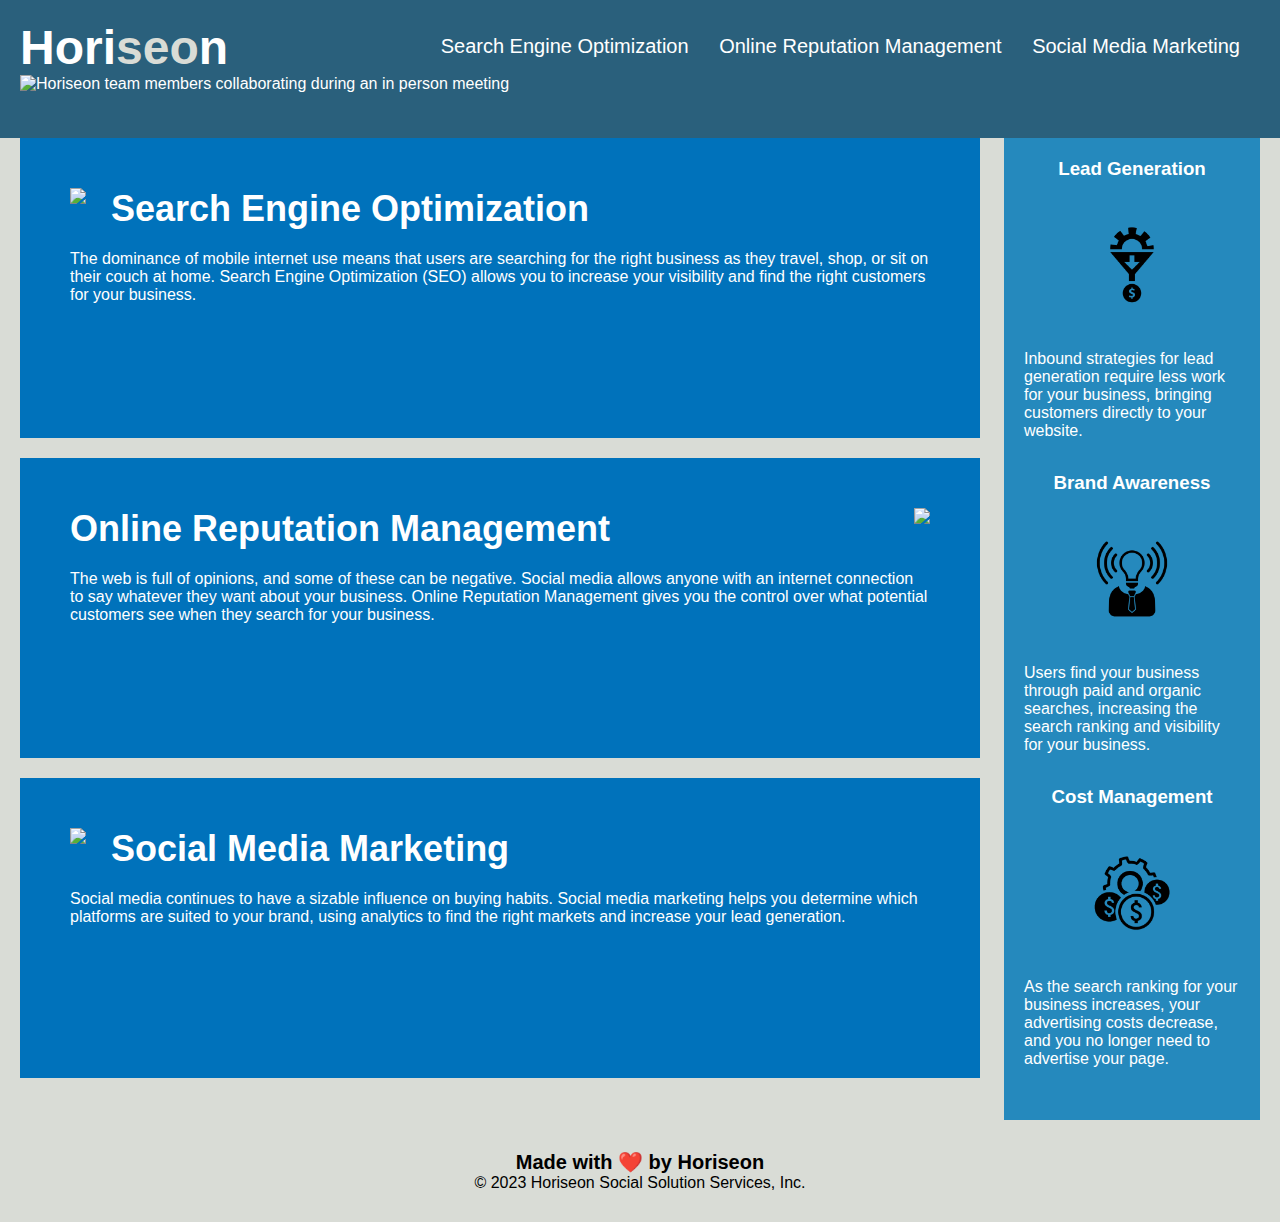
==== Develop/index.html @ 3211011a "Semantic tags completed for header" ====
<!DOCTYPE html>
<html lang="en-us">

<head>
    <meta charset="UTF-8" />
    <link rel="stylesheet" href="./assets/css/style.css">
    <title>website</title>
</head>

<body>
    <header class="header">
        <h1>Hori<span class="seo">seo</span>n</h1>
            <nav>
                <ul>
                    <li>
                        <a href="#search-engine-optimization">Search Engine Optimization</a>
                    </li>
                    <li>
                        <a href="#online-reputation-management">Online Reputation Management</a>
                    </li>
                    <li>
                        <a href="#social-media-marketing">Social Media Marketing</a>
                    </li>
                </ul>
            </nav>
        <figure>
            <img class="hero" src="./assets/images/digital-marketing-meeting.jpg" alt="Horiseon team members collaborating during an in person meeting">
        </figure>
    </header>
    <main> 
        <div class="content">
            <section>    
                <div id="search-engine-optimization" class="search-engine-optimization">
                    <img src="./assets/images/search-engine-optimization.jpg" class="float-left" />
                    <h2>Search Engine Optimization</h2>
                    <p>
                        The dominance of mobile internet use means that users are searching for the right business as they travel, shop, or sit on their couch at home. Search Engine Optimization (SEO) allows you to increase your visibility and find the right customers for your business.
                    </p>
                </div>
            </section>
            <section>    
                <div id="online-reputation-management" class="online-reputation-management">
                    <img src="./assets/images/online-reputation-management.jpg" class="float-right" />
                    <h2>Online Reputation Management</h2>
                    <p>
                        The web is full of opinions, and some of these can be negative. Social media allows anyone with an internet connection to say whatever they want about your business. Online Reputation Management gives you the control over what potential customers see when they search for your business.
                    </p>
                </div>
            </section>
            <section>  
                <div id="social-media-marketing" class="social-media-marketing">
                    <img src="./assets/images/social-media-marketing.jpg" class="float-left" />
                    <h2>Social Media Marketing</h2>
                    <p>
                        Social media continues to have a sizable influence on buying habits. Social media marketing helps you determine which platforms are suited to your brand, using analytics to find the right markets and increase your lead generation.
                    </p>
                </div>
            </section>
        </div>
        <div class="benefits">
            <div class="benefit-lead">
                <h3>Lead Generation</h3>
                <img src="./assets/images/lead-generation.png" />
                <p>
                    Inbound strategies for lead generation require less work for your business, bringing customers directly to your website.
                </p>
            </div>
            <div class="benefit-brand">
                <h3>Brand Awareness</h3>
                <img src="./assets/images/brand-awareness.png" />
                <p>
                    Users find your business through paid and organic searches, increasing the search ranking and visibility for your business.
                </p>
            </div>
            <div class="benefit-cost">
                <h3>Cost Management</h3>
                <img src="./assets/images/cost-management.png" />
                <p>
                    As the search ranking for your business increases, your advertising costs decrease, and you no longer need to advertise your page.
                </p>
            </div>
        </div>
    </main>
    <footer>
        <div class="footer">
            <h2>Made with ❤️️ by Horiseon</h2>
            <p>
                &copy; 2023 Horiseon Social Solution Services, Inc.
            </p>
        </div>
    </footer>
</body>

</html>
---- Develop/assets/css/style.css ----
* {
    box-sizing: border-box;
    padding: 0;
    margin: 0;
}

body {
    background-color: #d9dcd6;
}

.header {
    padding: 20px;
    font-family: 'Trebuchet MS', 'Lucida Sans Unicode', 'Lucida Grande', 'Lucida Sans', Arial, sans-serif;
    background-color: #2a607c;
    color: #ffffff;
}

.header h1 {
    display: inline-block;
    font-size: 48px;
}

.header h1 .seo {
    color: #d9dcd6;
}

.header nav {
    padding-top: 15px;
    margin-right: 20px;
    float: right;
    font-family: 'Gill Sans', 'Gill Sans MT', Calibri, 'Trebuchet MS', sans-serif;
    font-size: 20px;
}

.header nav ul {
    list-style-type: none;
}

.header nav ul li {
    display: inline-block;
    margin-left: 25px;
}

a {
    color: #ffffff;
    text-decoration: none;
}

p {
    font-size: 16px;
}

.hero {
    /* height: 800px; */
    width: 100%;
    margin-bottom: 25px;
    /* background-image: url("../images/digital-marketing-meeting.jpg"); */
    background-size: cover;
    background-position: center;
}

.float-left {
    float: left;
    margin-right: 25px;
}

.float-right {
    float: right;
    margin-left: 25px;
}

.content {
    width: 75%;
    display: inline-block;
    margin-left: 20px;
}

.benefits {
    margin-right: 20px;
    padding: 20px;
    clear: both;
    float: right;
    width: 20%;
    height: 100%;
    font-family: 'Gill Sans', 'Gill Sans MT', Calibri, 'Trebuchet MS', sans-serif;
    background-color: #2589bd;
}

.benefit-lead {
    margin-bottom: 32px;
    color: #ffffff;
}

.benefit-brand {
    margin-bottom: 32px;
    color: #ffffff;
}

.benefit-cost {
    margin-bottom: 32px;
    color: #ffffff;
}

.benefit-lead h3 {
    margin-bottom: 10px;
    text-align: center;
}

.benefit-brand h3 {
    margin-bottom: 10px;
    text-align: center;
}

.benefit-cost h3 {
    margin-bottom: 10px;
    text-align: center;
}

.benefit-lead img {
    display: block;
    margin: 10px auto;
    max-width: 150px;
}

.benefit-brand img {
    display: block;
    margin: 10px auto;
    max-width: 150px;
}

.benefit-cost img {
    display: block;
    margin: 10px auto;
    max-width: 150px;
}

.search-engine-optimization {
    margin-bottom: 20px;
    padding: 50px;
    height: 300px;
    font-family: 'Gill Sans', 'Gill Sans MT', Calibri, 'Trebuchet MS', sans-serif;
    background-color: #0072bb;
    color: #ffffff;
}

.online-reputation-management {
    margin-bottom: 20px;
    padding: 50px;
    height: 300px;
    font-family: 'Gill Sans', 'Gill Sans MT', Calibri, 'Trebuchet MS', sans-serif;
    background-color: #0072bb;
    color: #ffffff;
}

.social-media-marketing {
    margin-bottom: 20px;
    padding: 50px;
    height: 300px;
    font-family: 'Gill Sans', 'Gill Sans MT', Calibri, 'Trebuchet MS', sans-serif;
    background-color: #0072bb;
    color: #ffffff;
}

.search-engine-optimization img {
    max-height: 200px;
}

.online-reputation-management img {
    max-height: 200px;
}

.social-media-marketing img {
    max-height: 200px;
}

.search-engine-optimization h2 {
    margin-bottom: 20px;
    font-size: 36px;
}

.online-reputation-management h2 {
    margin-bottom: 20px;
    font-size: 36px;
}

.social-media-marketing h2 {
    margin-bottom: 20px;
    font-size: 36px;
}

.footer {
    padding: 30px;
    clear: both;
    font-family: 'Trebuchet MS', 'Lucida Sans Unicode', 'Lucida Grande', 'Lucida Sans', Arial, sans-serif;
    text-align: center;
}

.footer h2 {
    font-size: 20px;
}
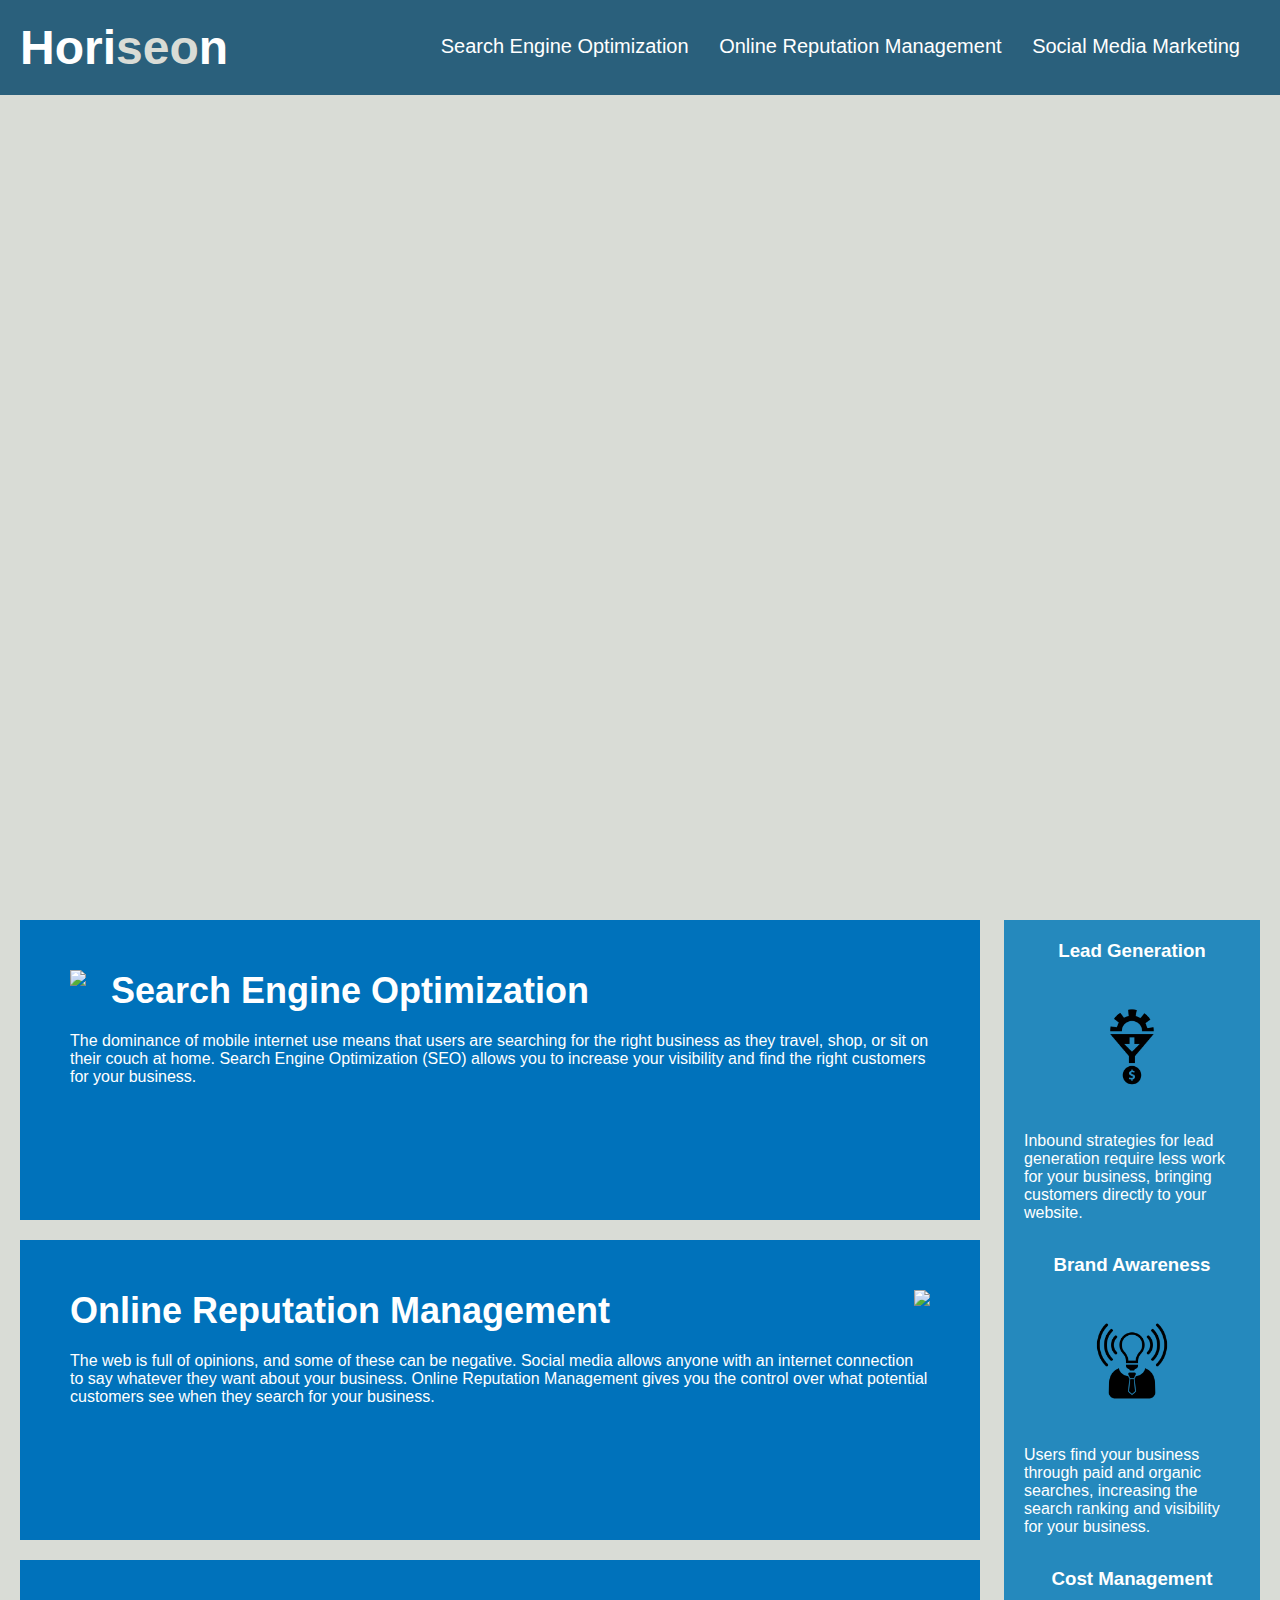
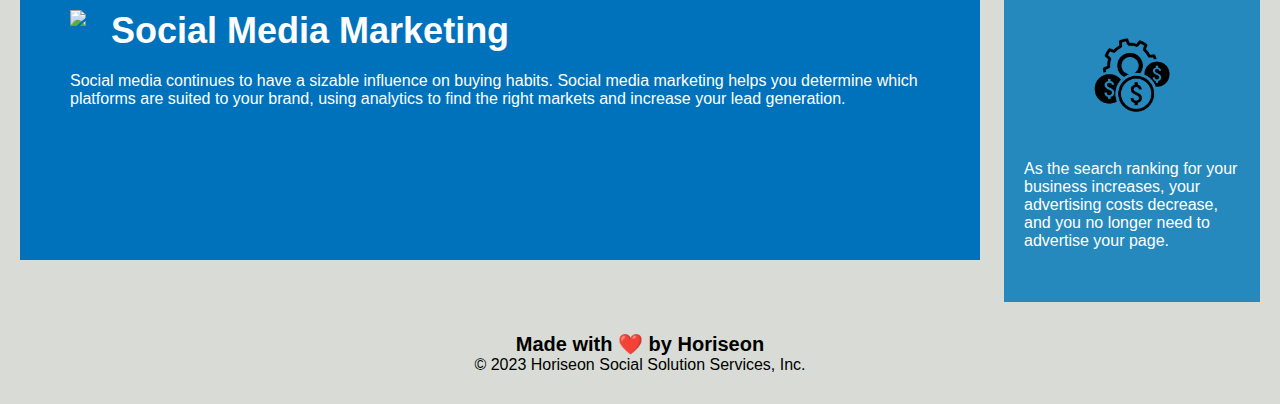
==== commit 40b84fa9: "Changes made to fix position of top most picture" ====
--- a/Develop/index.html
+++ b/Develop/index.html
@@ -9,7 +9,7 @@
 
 <body>
     <header class="header">
-        <h1>Hori<span class="seo">seo</span>n</h1>
+            <h1>Hori<span class="seo">seo</span>n</h1>
             <nav>
                 <ul>
                     <li>
@@ -23,10 +23,11 @@
                     </li>
                 </ul>
             </nav>
-        <figure>
-            <img class="hero" src="./assets/images/digital-marketing-meeting.jpg" alt="Horiseon team members collaborating during an in person meeting">
-        </figure>
-    </header>
+    </header>        
+    <figure>
+        <div class="hero"></div>
+    </figure>
+
     <main> 
         <div class="content">
             <section>    
--- a/Develop/assets/css/style.css
+++ b/Develop/assets/css/style.css
@@ -51,10 +51,10 @@
 }
 
 .hero {
-    /* height: 800px; */
+    height: 800px;
     width: 100%;
     margin-bottom: 25px;
-    /* background-image: url("../images/digital-marketing-meeting.jpg"); */
+    background-image: url("../images/digital-marketing-meeting.jpg");
     background-size: cover;
     background-position: center;
 }
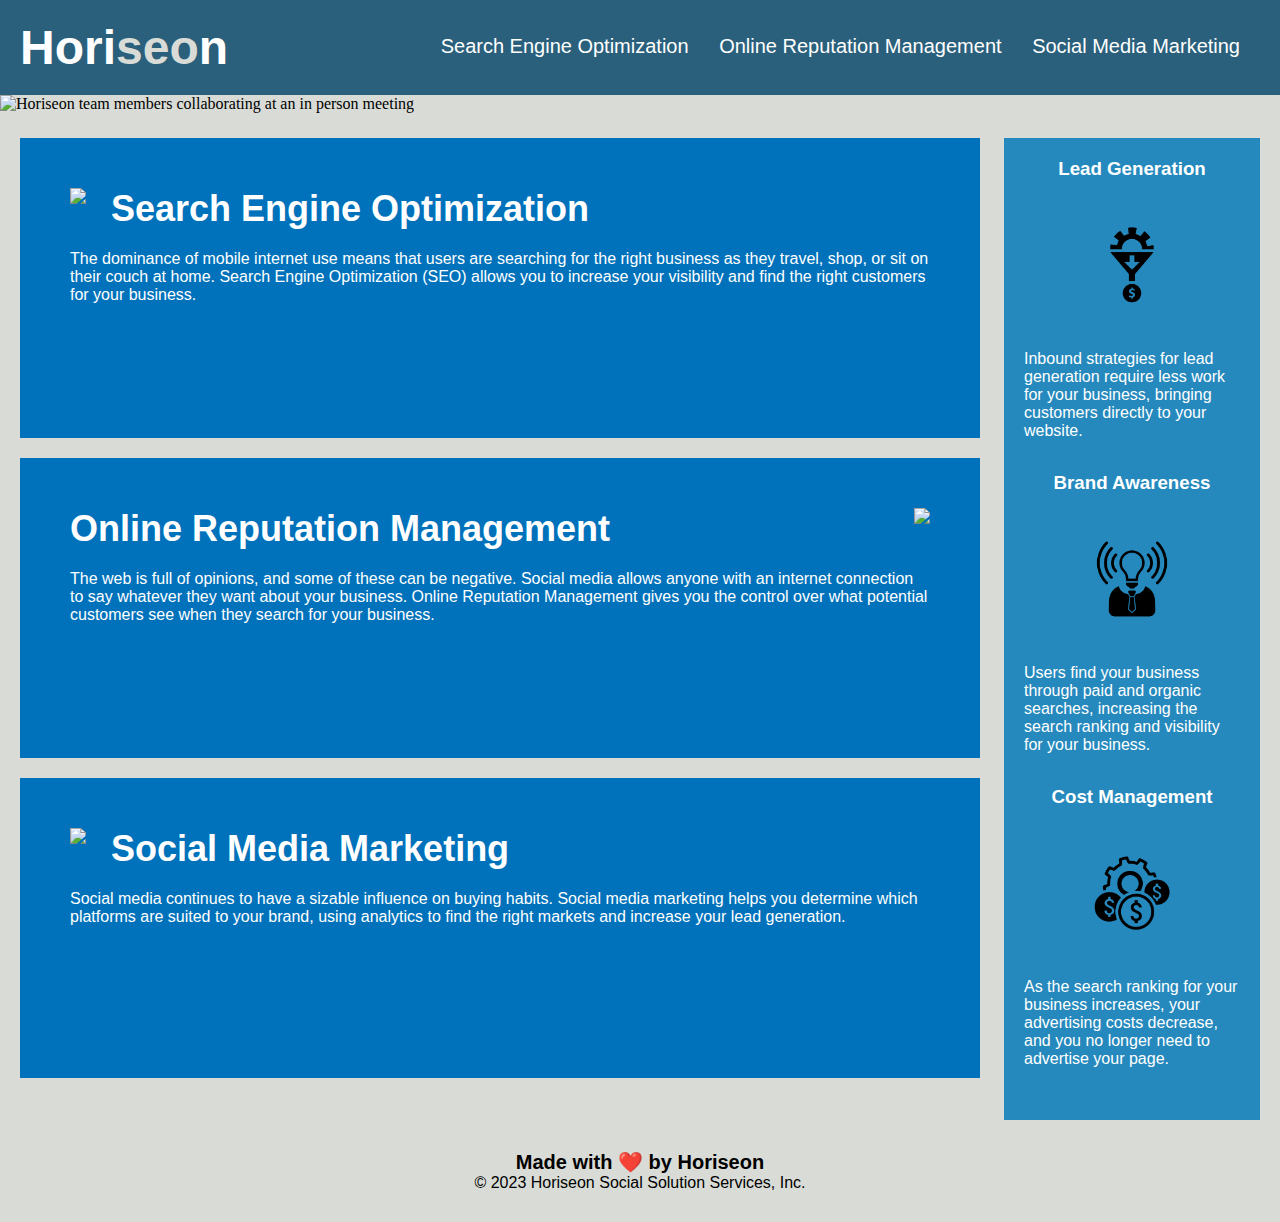
==== commit b9124813: "Changed hero image to include semantic html elements and alternative text" ====
--- a/Develop/index.html
+++ b/Develop/index.html
@@ -9,26 +9,25 @@
 
 <body>
     <header class="header">
-            <h1>Hori<span class="seo">seo</span>n</h1>
-            <nav>
-                <ul>
-                    <li>
-                        <a href="#search-engine-optimization">Search Engine Optimization</a>
-                    </li>
-                    <li>
-                        <a href="#online-reputation-management">Online Reputation Management</a>
-                    </li>
-                    <li>
-                        <a href="#social-media-marketing">Social Media Marketing</a>
-                    </li>
-                </ul>
-            </nav>
+        <h1>Hori<span class="seo">seo</span>n</h1>
+        <nav>
+            <ul>
+                <li>
+                    <a href="#search-engine-optimization">Search Engine Optimization</a>
+                </li>
+                <li>
+                    <a href="#online-reputation-management">Online Reputation Management</a>
+                </li>
+                <li>
+                    <a href="#social-media-marketing">Social Media Marketing</a>
+                </li>
+            </ul>
+        </nav>
     </header>        
-    <figure>
-        <div class="hero"></div>
-    </figure>
-
     <main> 
+        <figure>
+            <img class="hero" src="./assets/images/digital-marketing-meeting.jpg" alt="Horiseon team members collaborating at an in person meeting">
+        </figure>
         <div class="content">
             <section>    
                 <div id="search-engine-optimization" class="search-engine-optimization">
--- a/Develop/assets/css/style.css
+++ b/Develop/assets/css/style.css
@@ -51,10 +51,10 @@
 }
 
 .hero {
-    height: 800px;
+    /* height: 800px; */
     width: 100%;
     margin-bottom: 25px;
-    background-image: url("../images/digital-marketing-meeting.jpg");
+    /* background-image: url("../images/digital-marketing-meeting.jpg"); */
     background-size: cover;
     background-position: center;
 }
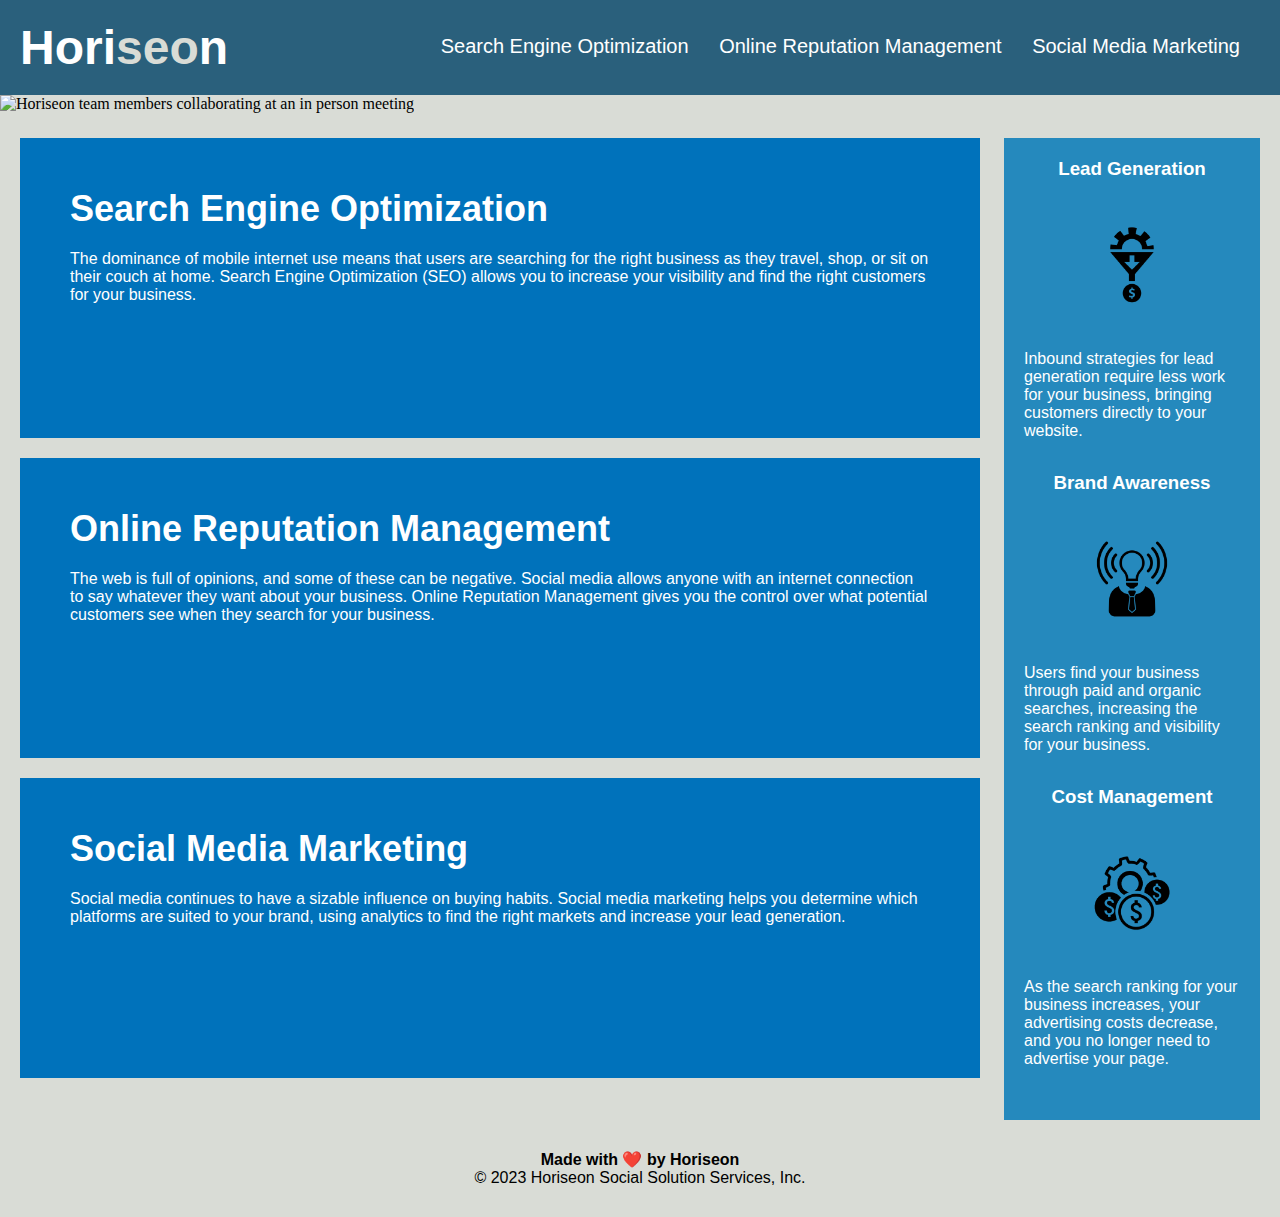
==== commit b02a9cff: "Finished semantic HTML structure" ====
--- a/Develop/index.html
+++ b/Develop/index.html
@@ -8,87 +8,62 @@
 </head>
 
 <body>
+
     <header class="header">
         <h1>Hori<span class="seo">seo</span>n</h1>
         <nav>
             <ul>
-                <li>
-                    <a href="#search-engine-optimization">Search Engine Optimization</a>
-                </li>
-                <li>
-                    <a href="#online-reputation-management">Online Reputation Management</a>
-                </li>
-                <li>
-                    <a href="#social-media-marketing">Social Media Marketing</a>
-                </li>
+                <li><a href="#search-engine-optimization">Search Engine Optimization</a></li>
+                <li><a href="#online-reputation-management">Online Reputation Management</a></li>
+                <li><a href="#social-media-marketing">Social Media Marketing</a></li>
             </ul>
         </nav>
-    </header>        
+    </header>
+
     <main> 
         <figure>
             <img class="hero" src="./assets/images/digital-marketing-meeting.jpg" alt="Horiseon team members collaborating at an in person meeting">
         </figure>
-        <div class="content">
-            <section>    
-                <div id="search-engine-optimization" class="search-engine-optimization">
-                    <img src="./assets/images/search-engine-optimization.jpg" class="float-left" />
-                    <h2>Search Engine Optimization</h2>
-                    <p>
-                        The dominance of mobile internet use means that users are searching for the right business as they travel, shop, or sit on their couch at home. Search Engine Optimization (SEO) allows you to increase your visibility and find the right customers for your business.
-                    </p>
-                </div>
-            </section>
-            <section>    
-                <div id="online-reputation-management" class="online-reputation-management">
-                    <img src="./assets/images/online-reputation-management.jpg" class="float-right" />
-                    <h2>Online Reputation Management</h2>
-                    <p>
-                        The web is full of opinions, and some of these can be negative. Social media allows anyone with an internet connection to say whatever they want about your business. Online Reputation Management gives you the control over what potential customers see when they search for your business.
-                    </p>
-                </div>
-            </section>
-            <section>  
-                <div id="social-media-marketing" class="social-media-marketing">
-                    <img src="./assets/images/social-media-marketing.jpg" class="float-left" />
-                    <h2>Social Media Marketing</h2>
-                    <p>
-                        Social media continues to have a sizable influence on buying habits. Social media marketing helps you determine which platforms are suited to your brand, using analytics to find the right markets and increase your lead generation.
-                    </p>
-                </div>
-            </section>
-        </div>
-        <div class="benefits">
-            <div class="benefit-lead">
+        <section class="content">   
+            <article id="search-engine-optimization" class="search-engine-optimization">
+                <img src="./assets/images/search-engine-optimization.jpg" alt="" class="float-left" />
+                <h2>Search Engine Optimization</h2>
+                <p>The dominance of mobile internet use means that users are searching for the right business as they travel, shop, or sit on their couch at home. Search Engine Optimization (SEO) allows you to increase your visibility and find the right customers for your business.</p>
+            </article>
+            <article id="online-reputation-management" class="online-reputation-management">
+                <img src="./assets/images/online-reputation-management.jpg" alt="" class="float-right" />
+                <h2>Online Reputation Management</h2>
+                <p>The web is full of opinions, and some of these can be negative. Social media allows anyone with an internet connection to say whatever they want about your business. Online Reputation Management gives you the control over what potential customers see when they search for your business.</p>
+            </article> 
+            <article id="social-media-marketing" class="social-media-marketing">
+                <img src="./assets/images/social-media-marketing.jpg" alt="" class="float-left" />
+                <h2>Social Media Marketing</h2>
+                <p>Social media continues to have a sizable influence on buying habits. Social media marketing helps you determine which platforms are suited to your brand, using analytics to find the right markets and increase your lead generation.</p>
+            </article>
+        </section>
+        <aside class="benefits">
+            <article class="benefit-lead">
                 <h3>Lead Generation</h3>
                 <img src="./assets/images/lead-generation.png" />
-                <p>
-                    Inbound strategies for lead generation require less work for your business, bringing customers directly to your website.
-                </p>
-            </div>
-            <div class="benefit-brand">
+                <p>Inbound strategies for lead generation require less work for your business, bringing customers directly to your website.</p>
+            </article>
+            <article class="benefit-brand">
                 <h3>Brand Awareness</h3>
                 <img src="./assets/images/brand-awareness.png" />
-                <p>
-                    Users find your business through paid and organic searches, increasing the search ranking and visibility for your business.
-                </p>
-            </div>
-            <div class="benefit-cost">
+                <p>Users find your business through paid and organic searches, increasing the search ranking and visibility for your business.</p>
+            </article>
+            <article class="benefit-cost">
                 <h3>Cost Management</h3>
                 <img src="./assets/images/cost-management.png" />
-                <p>
-                    As the search ranking for your business increases, your advertising costs decrease, and you no longer need to advertise your page.
-                </p>
-            </div>
-        </div>
+                <p>As the search ranking for your business increases, your advertising costs decrease, and you no longer need to advertise your page.</p>
+            </article>
+        </aside>
     </main>
-    <footer>
-        <div class="footer">
-            <h2>Made with ❤️️ by Horiseon</h2>
-            <p>
-                &copy; 2023 Horiseon Social Solution Services, Inc.
-            </p>
-        </div>
+
+    <footer class="footer">
+        <h4>Made with ❤️️ by Horiseon</h4>
+        <p>&copy; 2023 Horiseon Social Solution Services, Inc.</p>
     </footer>
+
 </body>
-
-</html>
+</html>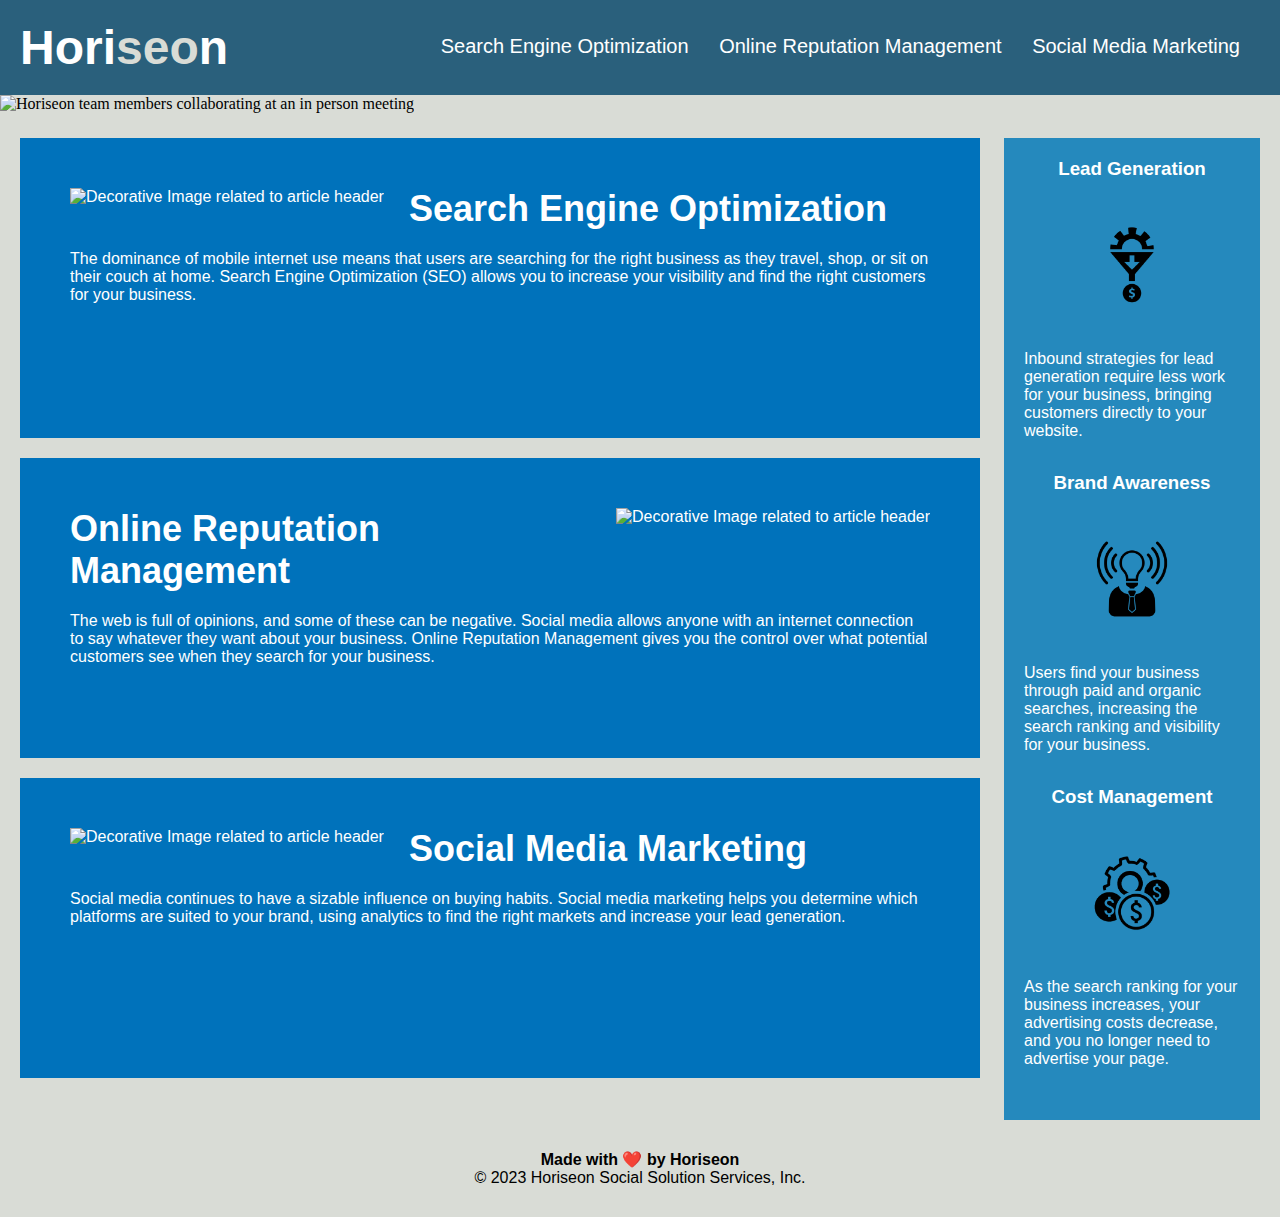
==== commit 40fdaf35: "Add generalized alt image attributes for all img tags" ====
--- a/Develop/index.html
+++ b/Develop/index.html
@@ -26,17 +26,17 @@
         </figure>
         <section class="content">   
             <article id="search-engine-optimization" class="search-engine-optimization">
-                <img src="./assets/images/search-engine-optimization.jpg" alt="" class="float-left" />
+                <img src="./assets/images/search-engine-optimization.jpg" alt="Decorative Image related to article header" class="float-left" />
                 <h2>Search Engine Optimization</h2>
                 <p>The dominance of mobile internet use means that users are searching for the right business as they travel, shop, or sit on their couch at home. Search Engine Optimization (SEO) allows you to increase your visibility and find the right customers for your business.</p>
             </article>
             <article id="online-reputation-management" class="online-reputation-management">
-                <img src="./assets/images/online-reputation-management.jpg" alt="" class="float-right" />
+                <img src="./assets/images/online-reputation-management.jpg" alt="Decorative Image related to article header" class="float-right" />
                 <h2>Online Reputation Management</h2>
                 <p>The web is full of opinions, and some of these can be negative. Social media allows anyone with an internet connection to say whatever they want about your business. Online Reputation Management gives you the control over what potential customers see when they search for your business.</p>
             </article> 
             <article id="social-media-marketing" class="social-media-marketing">
-                <img src="./assets/images/social-media-marketing.jpg" alt="" class="float-left" />
+                <img src="./assets/images/social-media-marketing.jpg" alt="Decorative Image related to article header" class="float-left" />
                 <h2>Social Media Marketing</h2>
                 <p>Social media continues to have a sizable influence on buying habits. Social media marketing helps you determine which platforms are suited to your brand, using analytics to find the right markets and increase your lead generation.</p>
             </article>
@@ -44,17 +44,17 @@
         <aside class="benefits">
             <article class="benefit-lead">
                 <h3>Lead Generation</h3>
-                <img src="./assets/images/lead-generation.png" />
+                <img src="./assets/images/lead-generation.png" alt="Lead Generation Icon"/>
                 <p>Inbound strategies for lead generation require less work for your business, bringing customers directly to your website.</p>
             </article>
             <article class="benefit-brand">
                 <h3>Brand Awareness</h3>
-                <img src="./assets/images/brand-awareness.png" />
+                <img src="./assets/images/brand-awareness.png" alt="Brand Awareness Icon"/>
                 <p>Users find your business through paid and organic searches, increasing the search ranking and visibility for your business.</p>
             </article>
             <article class="benefit-cost">
                 <h3>Cost Management</h3>
-                <img src="./assets/images/cost-management.png" />
+                <img src="./assets/images/cost-management.png" alt="Cost Management Icon"/>
                 <p>As the search ranking for your business increases, your advertising costs decrease, and you no longer need to advertise your page.</p>
             </article>
         </aside>
